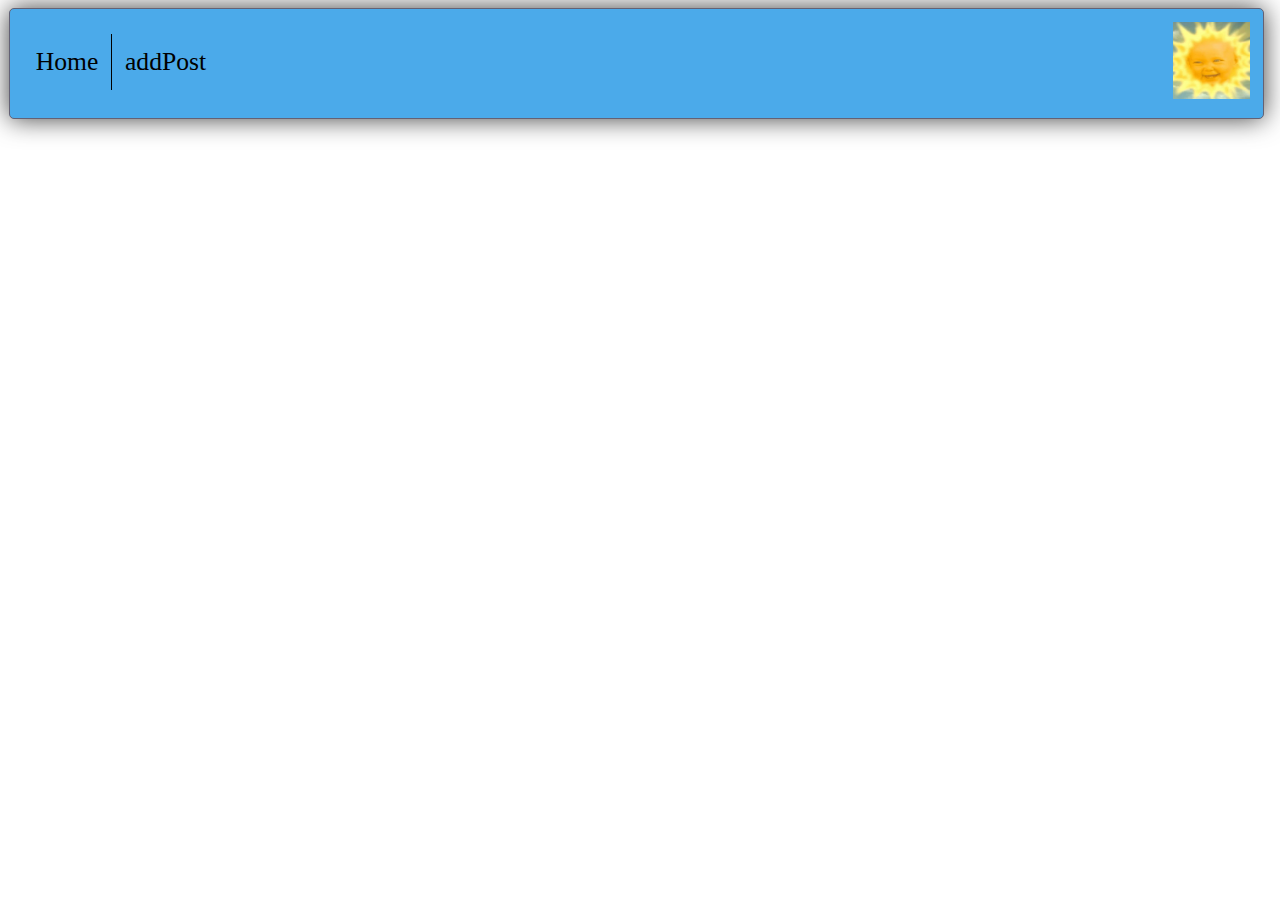
==== index.html @ d8ebfcac "removed header class, since unnecessary" ====
<!DOCTYPE html>
<html>

    <head>
        <title>WebAppDevo webPage</title>
        <link rel="stylesheet" href="res/css/style.css">
        <meta name="viewport" content="width=device-width, initial-scale=1.0">
    </head>

    <body>
        <header>
            <ul class="nav">
                <li> <a class="first-child" href="index.html">Home</a></li>
                <li> <a href="addPost.html">addPost</a></li>
            </ul>
    
            <a class="logo" href="login.html"><img src="res/img/sun_baby.jpeg" alt="My picture"></a>
        </header>

        <div class = "flex-container">

        </div>

        <footer>

        </footer>

    </body>

</html>
---- res/css/style.css ----
*{
    font-family:Georgia, 'Times New Roman', Times, serif;
    box-sizing: border-box;
    font-size: 2vw;
}
ul {
    margin: 0;
    padding: 0;
    list-style: none;
     /* 
       list-style: none = No marker is shown 
     */
}
a {
    color: #34495e;
    text-decoration: none;
     /* 
       text-decoration: none - is used here to not show underlining under an anchor element when a mouse hovers over it.
       Comment it out and check the result on the page.
     */
    }

.logo {
    margin: 0;
}
.logo img{
    width: 3em;
    height: 3em;
}


section {
    text-align: center;
    margin: 5% auto auto auto;
    padding: 1em;
    width: 20em;
    background-color: #4baaea;
    border-radius: 5px;
    display: block;
        /* 
            display: block - displays an element as a block element. It starts on a new line, and takes up the whole width
        */
}
header {
    padding:0.5em;
    border: 1px solid #646174;
    background-color: #4baaea;
    box-shadow: 0px 0px 1em 0px rgba(0, 0, 0, 0.75);
    position:sticky;
    margin: 0.1%;
    width: 98vw;
    border-radius: 5px;
}
.nav {
    margin-top: 1%;
}
.nav a {
    padding: 0.5em;
    text-align: center;
    display: block;
    color:black;
}
.nav a:not(.first-child){
    border-left: 1px solid #000000;
}

@media (min-width:1px) {
    header,
    .nav {
        display: flex;
    }
    header {
        flex-direction: row;
        justify-content: space-between;
    }
    
}
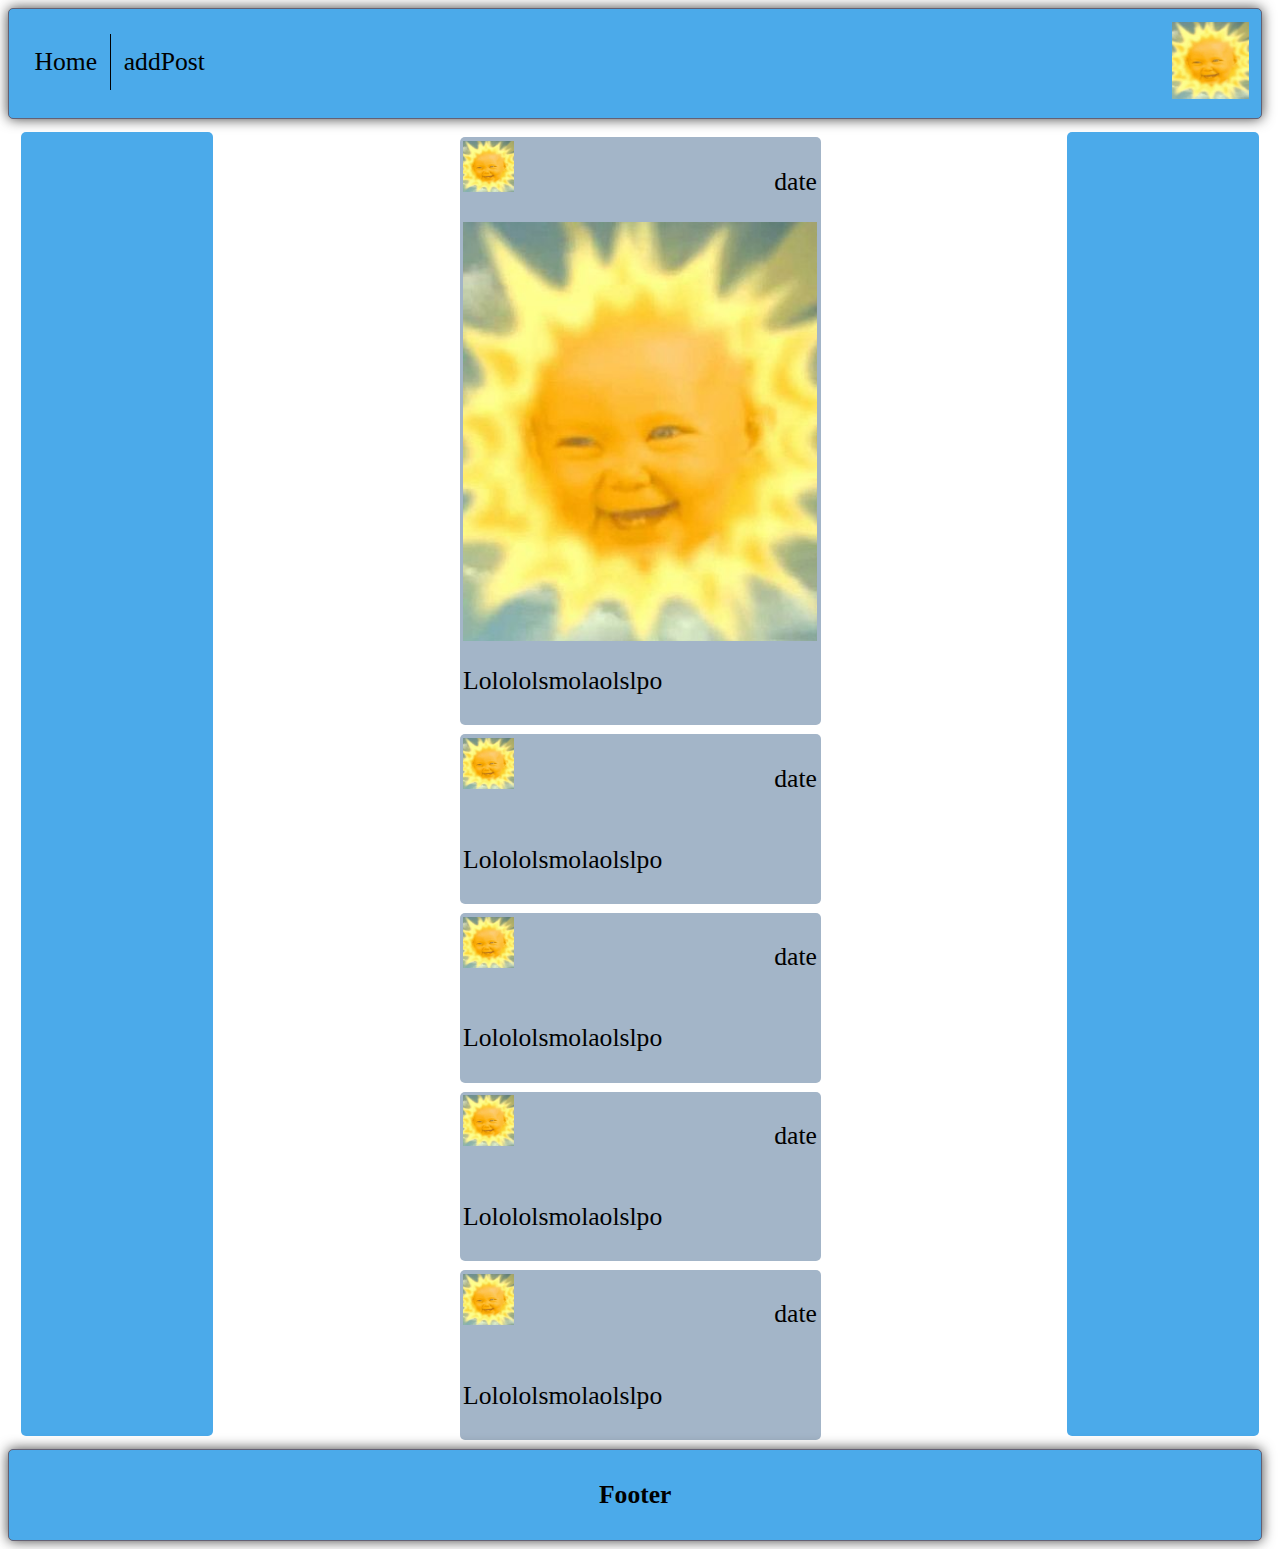
==== commit 3684a8e0: "Big changes" ====
--- a/index.html
+++ b/index.html
@@ -16,13 +16,63 @@
     
             <a class="logo" href="login.html"><img src="res/img/sun_baby.jpeg" alt="My picture"></a>
         </header>
-
-        <div class = "flex-container">
-
+        <div class = "middle">
+            <div class="leftbar"></div>
+            <div class="posts">
+                <ul>
+                    <li>
+                        <div class="profile">
+                            <img src="res/img/sun_baby.jpeg" alt="pfp">
+                            <p>date</p>
+                        </div>
+                        <div class="comment">
+                            <img src="res/img/sun_baby.jpeg" alt="My picture">
+                            <p>Lolololsmolaolslpo</p>
+                        </div>
+                    </li>
+                    <li>
+                        <div class="profile">
+                            <img src="res/img/sun_baby.jpeg" alt="My picture">
+                            <p>date</p>
+                        </div>
+                        <div class="comment">
+                            <p>Lolololsmolaolslpo</p>
+                        </div>
+                    </li>
+                    <li>
+                        <div class="profile">
+                            <img src="res/img/sun_baby.jpeg" alt="My picture">
+                            <p>date</p>
+                        </div>
+                        <div class="comment">
+                            <p>Lolololsmolaolslpo</p>
+                        </div>
+                    </li>
+                    <li>
+                        <div class="profile">
+                            <img src="res/img/sun_baby.jpeg" alt="My picture">
+                            <p>date</p>
+                        </div>
+                        <div class="comment">
+                            <p>Lolololsmolaolslpo</p>
+                        </div>
+                    </li>
+                    <li>
+                        <div class="profile">
+                            <img src="res/img/sun_baby.jpeg" alt="My picture">
+                            <p>date</p>
+                        </div>
+                        <div class="comment">
+                            <p>Lolololsmolaolslpo</p>
+                        </div>
+                    </li>
+                </ul>
+            </div>
+            <div class="rightbar"></div>
         </div>
-
+        
         <footer>
-
+            <h1>Footer</h1>
         </footer>
 
     </body>
--- a/res/css/style.css
+++ b/res/css/style.css
@@ -33,11 +33,11 @@
     text-align: center;
     margin: 5% auto auto auto;
     padding: 1em;
-    width: 20em;
+    width: 30vw;
     background-color: #4baaea;
     border-radius: 5px;
     display: block;
-        /* 
+        /* r
             display: block - displays an element as a block element. It starts on a new line, and takes up the whole width
         */
 }
@@ -45,9 +45,17 @@
     padding:0.5em;
     border: 1px solid #646174;
     background-color: #4baaea;
-    box-shadow: 0px 0px 1em 0px rgba(0, 0, 0, 0.75);
+    box-shadow: 0px 0px 1vw 0px rgba(0, 0, 0, 0.75);
     position:sticky;
-    margin: 0.1%;
+    width: 98vw;
+    border-radius: 5px;
+}
+footer {
+    padding:0.5em;
+    border: 1px solid #646174;
+    background-color: #4baaea;
+    box-shadow: 0px 0px 1vw 0px rgba(0, 0, 0, 0.75);
+    position:sticky;
     width: 98vw;
     border-radius: 5px;
 }
@@ -60,18 +68,102 @@
     display: block;
     color:black;
 }
+.nav a:hover{
+    transition-duration: 200ms;
+    background-color: #3492d5;
+}
 .nav a:not(.first-child){
     border-left: 1px solid #000000;
 }
 
+.leftbar{
+    position: sticky;
+    width: 15vw;
+    margin: 1%;
+    background-color: #4baaea;
+    border-radius: 5px;
+}
+.rightbar{
+    position: sticky;
+    margin:1%;
+    width: 15vw;
+    background-color: #4baaea;
+    border-radius: 5px;
+}
+.posts{
+    margin-top: 1vh;
+    margin-bottom: 1vh;
+    position: relative;
+    justify-content: center;
+}
+.posts ul {
+    flex-direction: column;
+}
+.posts li {
+    margin-top: 1vh;
+    border-radius: 5px;
+    flex-direction: column;
+    justify-content: center;
+    padding: 1% 1% 1% 1%;
+    background-color: #a3b5c8;
+}
+.comment {
+    flex-direction: column;
+}
+.comment img  {
+    width: 100%;
+}
+.profile {
+    flex-direction: row;
+    justify-content: space-between;
+}
+.profile img {
+    width: 2em;
+    height: 2em;
+}
+
+
 @media (min-width:1px) {
+    body,
     header,
+    footer,
+    .middle,
+    .leftbar,
+    .rightbar,
+    .posts,
+    .profile,
+    .comment,
+    .nav,
     .nav {
         display: flex;
+    }
+    body {
+        flex-direction: column;
+        justify-content: center;
     }
     header {
         flex-direction: row;
         justify-content: space-between;
     }
+    .middle{
+        flex-direction: row;
+        justify-content: space-between;
+    }
+    .leftbar{
+        flex-direction: column;
+        justify-content: flex-start;
+    }
+    .rightbar{
+        flex-direction: column;
+        justify-content: flex-start;
+    }
+    .posts{
+        flex-direction: column;
+        justify-content: flex-start;
+    }
+    footer {
+        flex-direction: row;
+        justify-content: center;
+    }
     
 }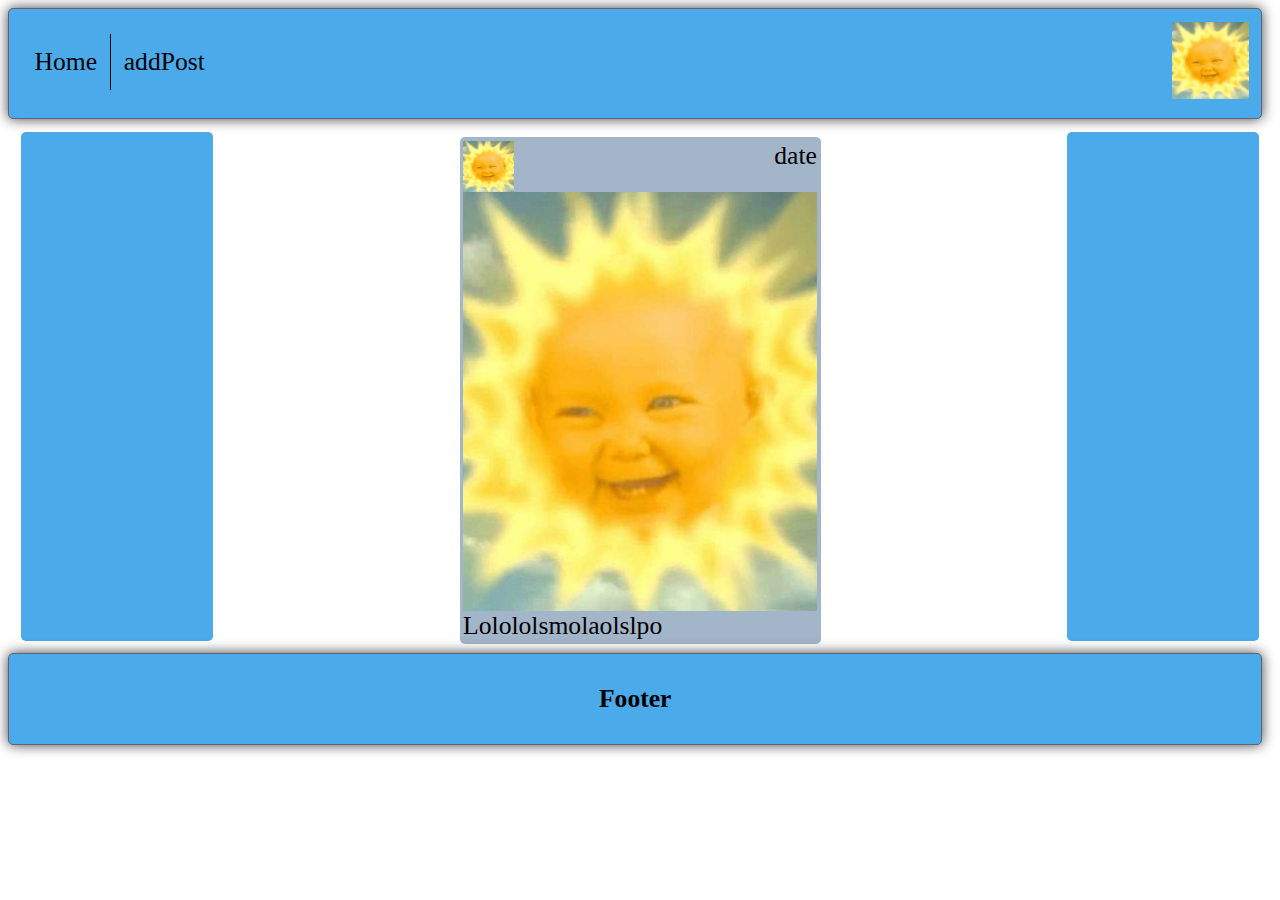
==== commit 396d6097: "Commented how the javascript should generate" ====
--- a/index.html
+++ b/index.html
@@ -21,51 +21,16 @@
             <div class="posts">
                 <ul>
                     <li>
-                        <div class="profile">
-                            <img src="res/img/sun_baby.jpeg" alt="pfp">
-                            <p>date</p>
+                        <div class="profile"> <!-- Profile pic -->
+                            <img src="res/img/sun_baby.jpeg" alt="pfp"> <!-- TODO: Make all pfps names into userIDs -->
+                            <p>date</p> <!-- Date -->
                         </div>
-                        <div class="comment">
-                            <img src="res/img/sun_baby.jpeg" alt="My picture">
-                            <p>Lolololsmolaolslpo</p>
+                        <div class="comment"> <!-- The post content -->
+                            <img src="res/img/sun_baby.jpeg" alt="My picture"> <!-- The attachement. TODO: Make all attachments names into postIDs -->
+                            <p>Lolololsmolaolslpo</p> <!-- The text of the post. -->
                         </div>
                     </li>
-                    <li>
-                        <div class="profile">
-                            <img src="res/img/sun_baby.jpeg" alt="My picture">
-                            <p>date</p>
-                        </div>
-                        <div class="comment">
-                            <p>Lolololsmolaolslpo</p>
-                        </div>
-                    </li>
-                    <li>
-                        <div class="profile">
-                            <img src="res/img/sun_baby.jpeg" alt="My picture">
-                            <p>date</p>
-                        </div>
-                        <div class="comment">
-                            <p>Lolololsmolaolslpo</p>
-                        </div>
-                    </li>
-                    <li>
-                        <div class="profile">
-                            <img src="res/img/sun_baby.jpeg" alt="My picture">
-                            <p>date</p>
-                        </div>
-                        <div class="comment">
-                            <p>Lolololsmolaolslpo</p>
-                        </div>
-                    </li>
-                    <li>
-                        <div class="profile">
-                            <img src="res/img/sun_baby.jpeg" alt="My picture">
-                            <p>date</p>
-                        </div>
-                        <div class="comment">
-                            <p>Lolololsmolaolslpo</p>
-                        </div>
-                    </li>
+
                 </ul>
             </div>
             <div class="rightbar"></div>
--- a/res/css/style.css
+++ b/res/css/style.css
@@ -1,3 +1,6 @@
+div>p{}
+div+p{}
+div~p{}
 *{
     font-family:Georgia, 'Times New Roman', Times, serif;
     box-sizing: border-box;
@@ -20,6 +23,10 @@
      */
     }
 
+p {
+    margin-top: 0%;
+    margin-bottom: 0%;
+}
 .logo {
     margin: 0;
 }
@@ -37,9 +44,6 @@
     background-color: #4baaea;
     border-radius: 5px;
     display: block;
-        /* r
-            display: block - displays an element as a block element. It starts on a new line, and takes up the whole width
-        */
 }
 header {
     padding:0.5em;
@@ -122,6 +126,39 @@
     height: 2em;
 }
 
+.inForm{
+    color: gold;
+}
+.postBox{
+    background-color: lightgray;
+    text-align:center;
+    width:50%;
+    height:50%;
+    margin: 15% 25% 25% 25%;
+    border-radius: 5px;
+}
+form{
+    margin:5%;
+}
+input[type=button]{
+    background:darkgray;
+    color:white;
+    padding:1vw 1vh;
+    border:solid black 5px;
+
+}
+#submit{
+    background: darkblue;
+    color:white;
+    border:5px solid lightblue;
+    
+}
+#submit:hover{
+    background-color: rgb(0, 0, 97);
+}
+input[type=button]:hover{
+    background-color: rgb(88, 88, 88);
+}
 
 @media (min-width:1px) {
     body,
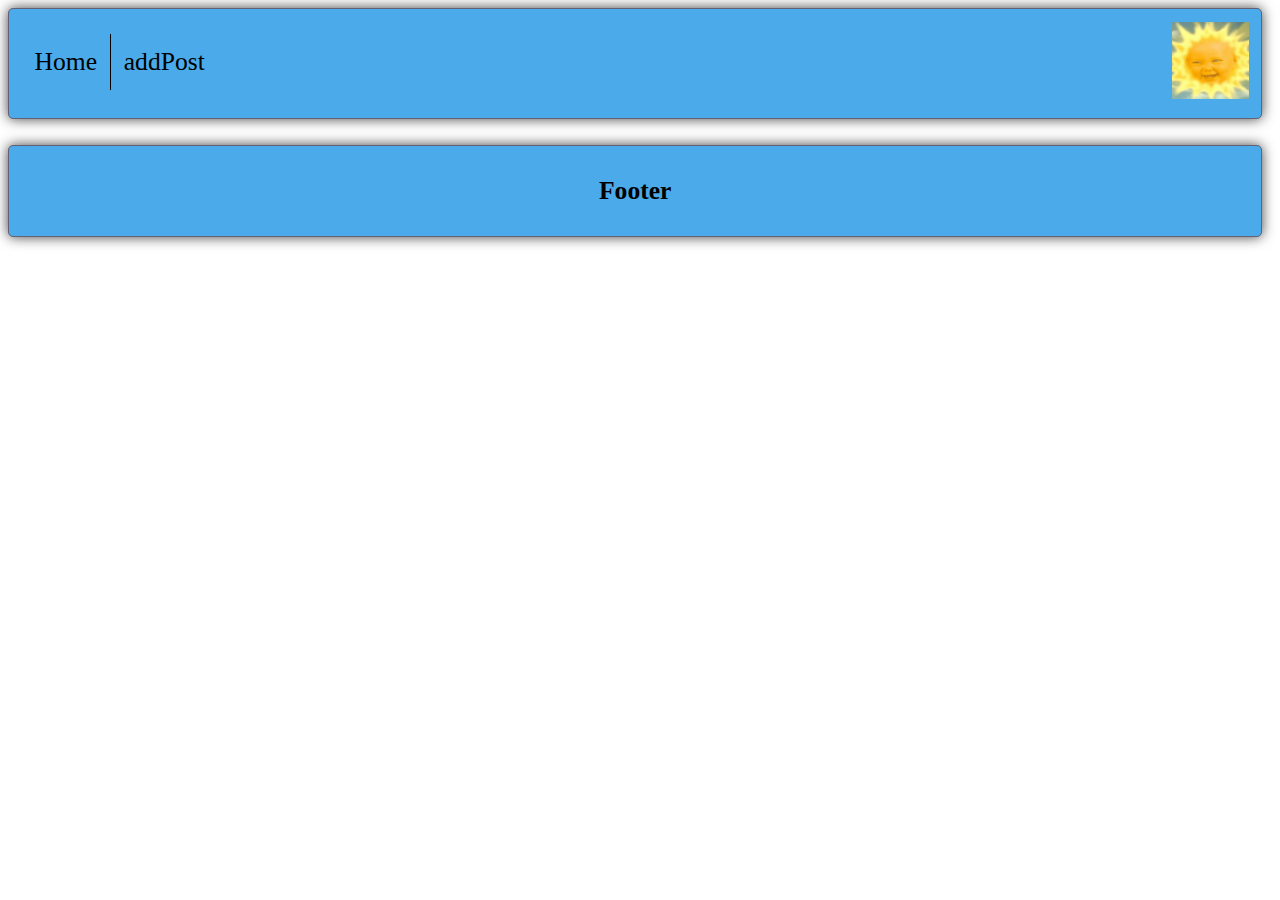
==== commit ea74db9c: "fixed" ====
--- a/index.html
+++ b/index.html
@@ -14,24 +14,13 @@
                 <li> <a href="addPost.html">addPost</a></li>
             </ul>
     
-            <a class="logo" href="login.html"><img src="res/img/sun_baby.jpeg" alt="My picture"></a>
+            <a class="logo" href="login.html"><img src="res/img/mees1naine1.jpeg" alt="My picture"></a>
         </header>
         <div class = "middle">
             <div class="leftbar"></div>
             <div class="posts">
-                <ul>
-                    <li>
-                        <div class="profile"> <!-- Profile pic -->
-                            <img src="res/img/sun_baby.jpeg" alt="pfp"> <!-- TODO: Make all pfps names into userIDs -->
-                            <p>date</p> <!-- Date -->
-                        </div>
-                        <div class="comment"> <!-- The post content -->
-                            <img src="res/img/sun_baby.jpeg" alt="My picture"> <!-- The attachement. TODO: Make all attachments names into postIDs -->
-                            <p>Lolololsmolaolslpo</p> <!-- The text of the post. -->
-                        </div>
-                    </li>
-
-                </ul>
+                <ul id="joemama"></ul>
+                <script src="res/js/posts.js"></script>
             </div>
             <div class="rightbar"></div>
         </div>
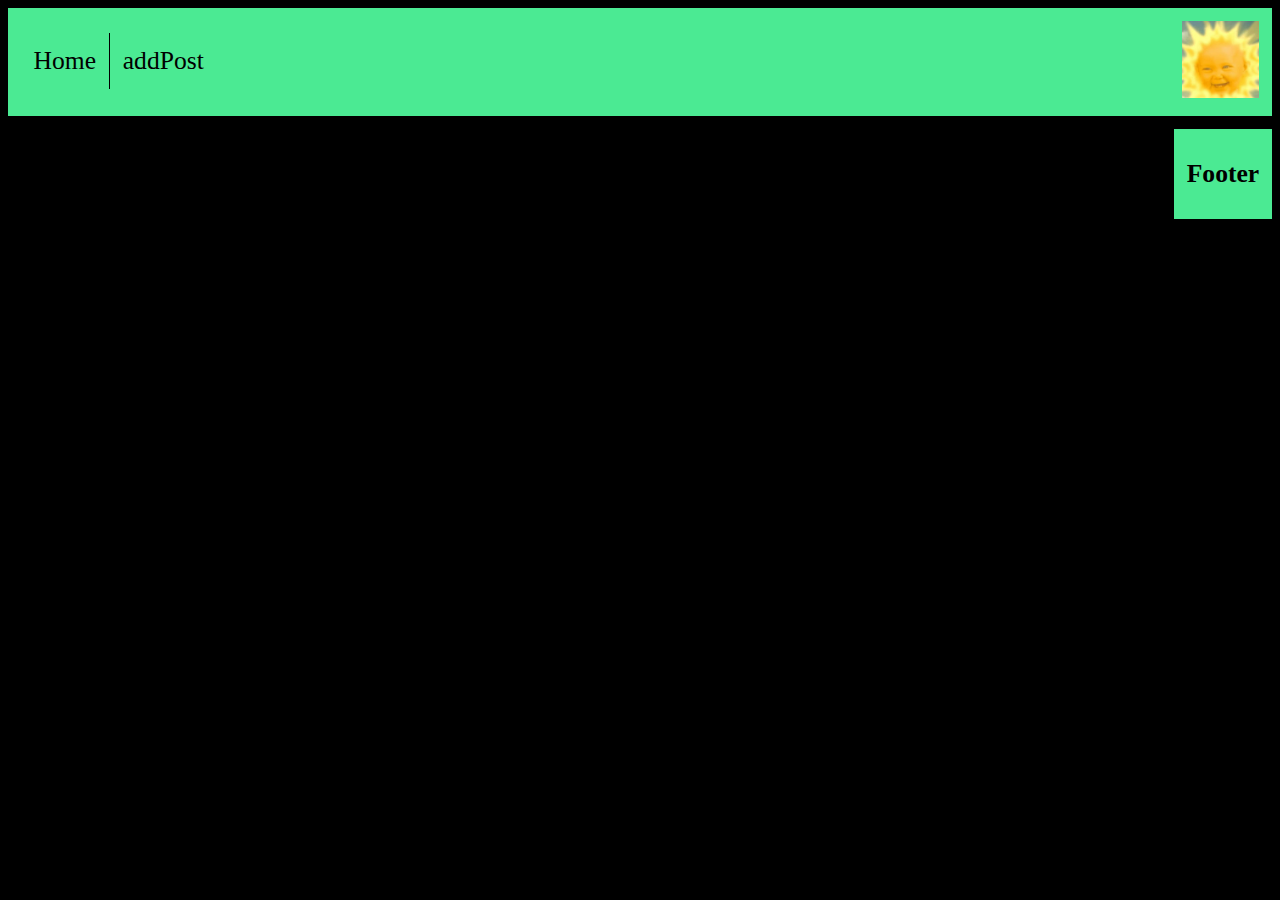
==== commit a2f570dc: "Dropdown menu addition" ====
--- a/index.html
+++ b/index.html
@@ -14,13 +14,21 @@
                 <li> <a href="addPost.html">addPost</a></li>
             </ul>
     
-            <a class="logo" href="login.html"><img src="res/img/mees1naine1.jpeg" alt="My picture"></a>
+            <!--<a class="logo" href="login.html"><img src="res/img/mees1naine1.jpeg" alt="My picture"></a>-->
+            <div class="dropdown">
+                <button onclick="dropDown()" class="dropbtn"></button>
+                <div id="myDropdown" class="dropdown-content">
+                    <a> Madis Tamune</a>
+                    <a> madis.tamune@ut.ee</a>
+                    <a href="login.html"> Log out</a> 
+                </div>
+            </div>
         </header>
         <div class = "middle">
             <div class="leftbar"></div>
             <div class="posts">
                 <ul id="joemama"></ul>
-                <script src="res/js/posts.js"></script>
+                <script src="res/js/posts.js"></script
             </div>
             <div class="rightbar"></div>
         </div>
--- a/res/css/style.css
+++ b/res/css/style.css
@@ -2,6 +2,7 @@
 div+p{}
 div~p{}
 *{
+    color: #000;
     font-family:Georgia, 'Times New Roman', Times, serif;
     box-sizing: border-box;
     font-size: 2vw;
@@ -15,7 +16,7 @@
      */
 }
 a {
-    color: #34495e;
+    color: #000;
     text-decoration: none;
      /* 
        text-decoration: none - is used here to not show underlining under an anchor element when a mouse hovers over it.
@@ -35,34 +36,75 @@
     height: 3em;
 }
 
+.dropbtn{
+    width: 3em;
+    height: 3em;
+    background-image:url("../img/mees1naine1.jpeg");
+    background-repeat: no-repeat;
+    background-size: cover;
+    border: none;
+    cursor: pointer;
+}
+
+/* Dropdown button on hover & focus */
+.dropbtn:hover, .dropbtn:focus {
+    background-color: #4bea93;
+  }
+  
+  /* The container <div> - needed to position the dropdown content */
+.dropdown {
+    position: relative;
+    display: inline-block;
+}
+  
+  /* Dropdown Content (Hidden by Default) */
+.dropdown-content {
+    float:right;
+    right:0;
+    display: none;
+    position: absolute;
+    background-color:#4bea93;
+    min-width: 160px;
+    box-shadow: 0px 8px 16px 0px rgba(0,0,0,0.2);
+    z-index: 2;
+}
+  
+  /* Links inside the dropdown */
+.dropdown-content a {
+    color: black;
+    padding: 12px 16px;
+    text-decoration: none;
+    display: block;
+}
+  
+  /* Change color of dropdown links on hover */
+.dropdown-content a:hover {background-color: #2c9f60;}
+
+/* Show the dropdown menu (use JS to add this class to the .dropdown-content container when the user clicks on the dropdown button) */
+.show {display:block;}
+
+
 
 section {
     text-align: center;
     margin: 5% auto auto auto;
     padding: 1em;
     width: 30vw;
-    background-color: #4baaea;
-    border-radius: 5px;
+    background-color: #95e6b9;
     display: block;
 }
 header {
+    width:100%;
     padding:0.5em;
-    border: 1px solid #646174;
-    background-color: #4baaea;
-    box-shadow: 0px 0px 1vw 0px rgba(0, 0, 0, 0.75);
-    position:sticky;
-    width: 98vw;
-    border-radius: 5px;
+    background-color: #4bea93;
 }
 footer {
     padding:0.5em;
-    border: 1px solid #646174;
-    background-color: #4baaea;
-    box-shadow: 0px 0px 1vw 0px rgba(0, 0, 0, 0.75);
+    background-color: #4bea93;
+    margin-top:1%;
     position:sticky;
-    width: 98vw;
-    border-radius: 5px;
-}
+}
+
 .nav {
     margin-top: 1%;
 }
@@ -70,11 +112,11 @@
     padding: 0.5em;
     text-align: center;
     display: block;
-    color:black;
+    color:#000;
 }
 .nav a:hover{
     transition-duration: 200ms;
-    background-color: #3492d5;
+    background-color: #2c9f60;
 }
 .nav a:not(.first-child){
     border-left: 1px solid #000000;
@@ -84,19 +126,17 @@
     position: sticky;
     width: 15vw;
     margin: 1%;
-    background-color: #4baaea;
+    background-color: #000000;
     border-radius: 5px;
 }
 .rightbar{
     position: sticky;
     margin:1%;
     width: 15vw;
-    background-color: #4baaea;
+    background-color: #000000;
     border-radius: 5px;
 }
 .posts{
-    margin-top: 1vh;
-    margin-bottom: 1vh;
     position: relative;
     justify-content: center;
 }
@@ -105,11 +145,10 @@
 }
 .posts li {
     margin-top: 1vh;
-    border-radius: 5px;
     flex-direction: column;
     justify-content: center;
     padding: 1% 1% 1% 1%;
-    background-color: #a3b5c8;
+    background-color: #95e6b9;
 }
 .comment {
     flex-direction: column;
@@ -127,37 +166,48 @@
 }
 
 .inForm{
-    color: gold;
+    color: #006e31;
+}
+.inForm:hover{
+    color: #ffffff;
 }
 .postBox{
-    background-color: lightgray;
+    background-color: #95e6b9;
     text-align:center;
     width:50%;
     height:50%;
     margin: 15% 25% 25% 25%;
-    border-radius: 5px;
 }
 form{
     margin:5%;
 }
 input[type=button]{
-    background:darkgray;
-    color:white;
+    background:#4bea93;
+    color:#000;
+    border: #fff;
     padding:1vw 1vh;
-    border:solid black 5px;
-
 }
 #submit{
-    background: darkblue;
-    color:white;
-    border:5px solid lightblue;
-    
+    background:#4bea93;
+    color:#000;
+    border: #fff;
+    padding:1vw 1vh;
+    margin-top: 1%;
+    margin-bottom: 1%;
+}
+#textbox{
+    color:#000;
+    background-color: #fff;
+    border: #fff;
+    margin-bottom: 1%;
 }
 #submit:hover{
-    background-color: rgb(0, 0, 97);
+    transition-duration: 200ms;
+    background-color: #2c9f60;
 }
 input[type=button]:hover{
-    background-color: rgb(88, 88, 88);
+    transition-duration: 200ms;
+    background-color: #2c9f60;
 }
 
 @media (min-width:1px) {
@@ -177,6 +227,7 @@
     body {
         flex-direction: column;
         justify-content: center;
+        background-color: #000000;
     }
     header {
         flex-direction: row;
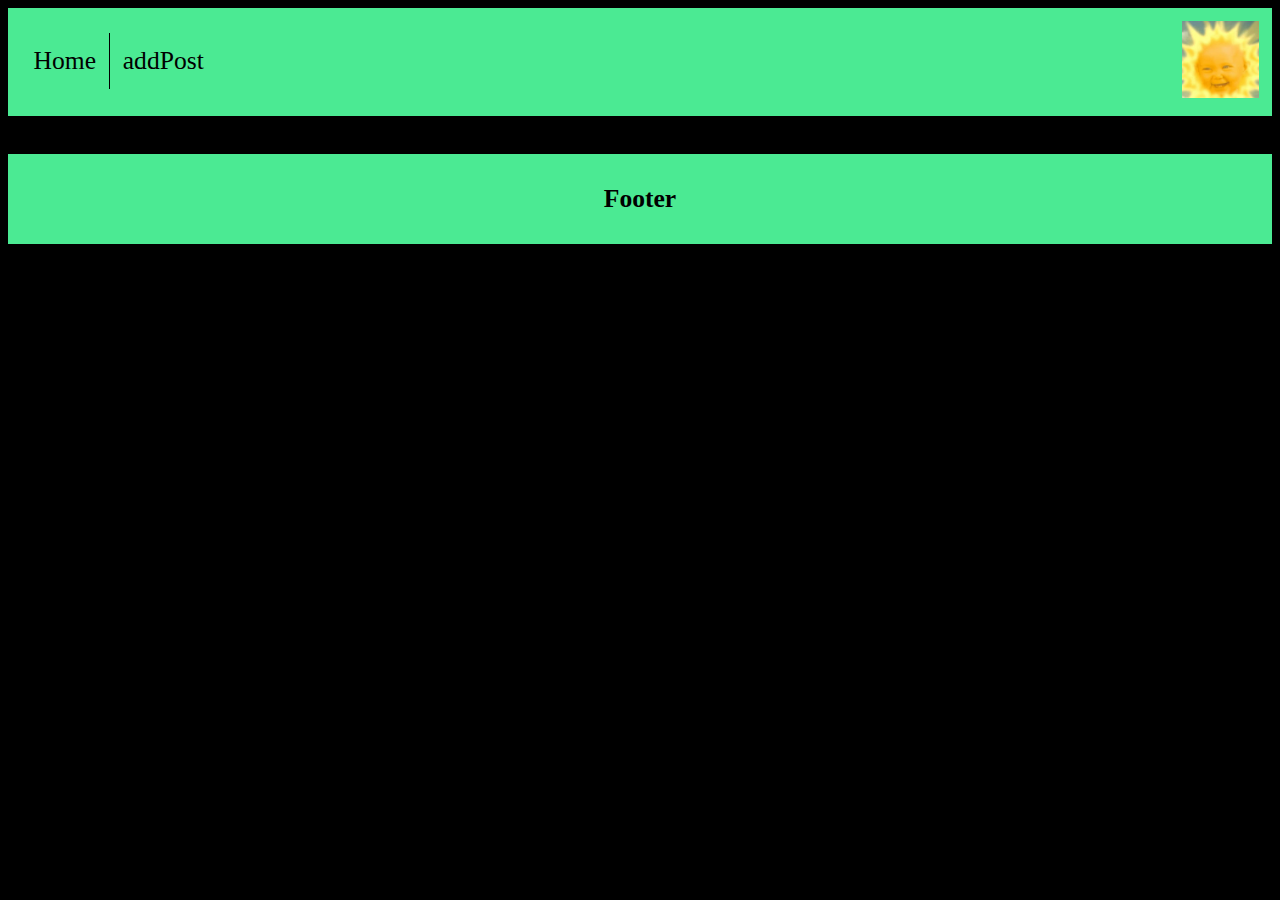
==== commit 02034dc8: "Missing '>' added" ====
--- a/index.html
+++ b/index.html
@@ -28,7 +28,7 @@
             <div class="leftbar"></div>
             <div class="posts">
                 <ul id="joemama"></ul>
-                <script src="res/js/posts.js"></script
+                <script src="res/js/posts.js"></script>
             </div>
             <div class="rightbar"></div>
         </div>
